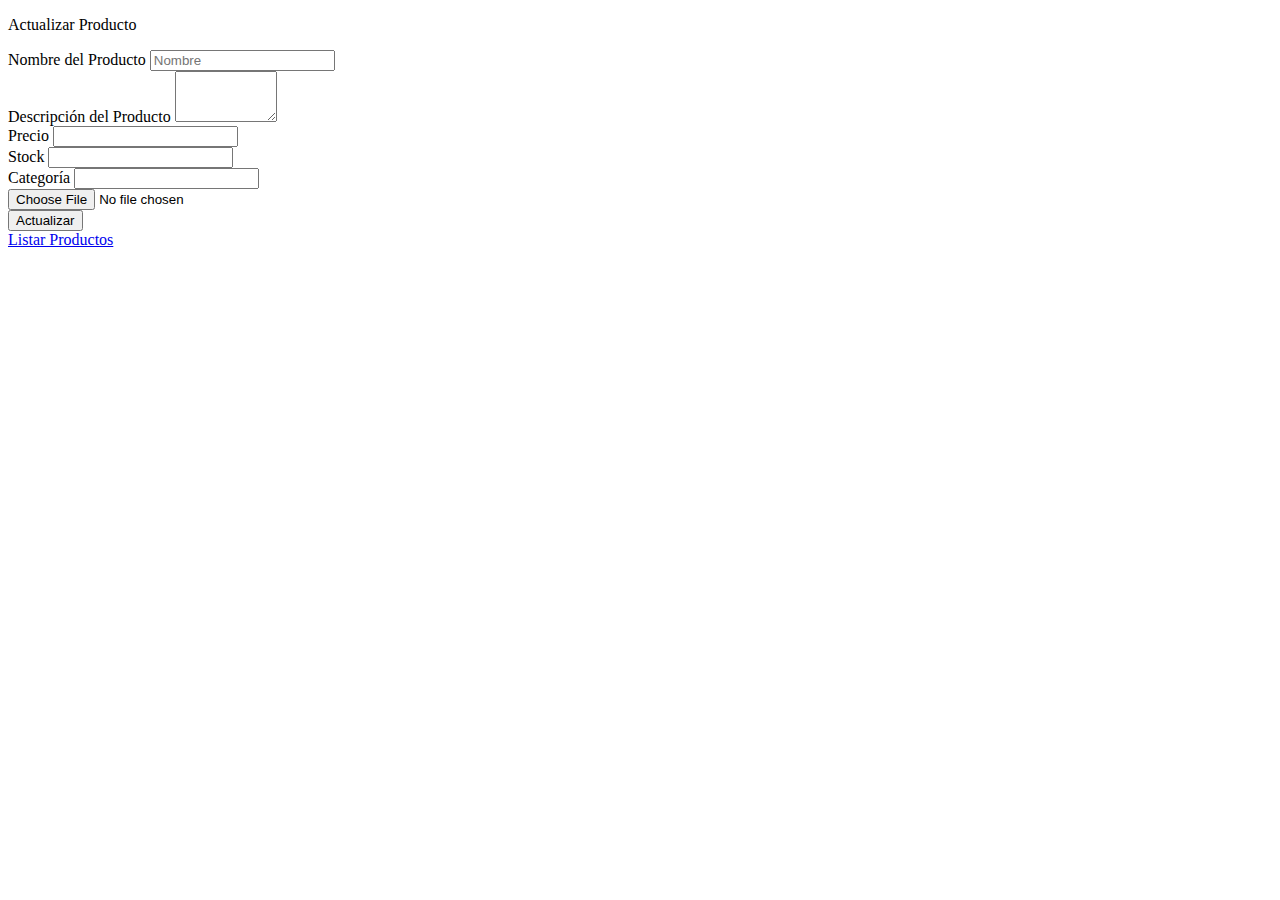
==== src/main/resources/templates/actualizar_producto.html @ d7693843 "modificaicon2" ====
<!DOCTYPE html>
<html lang="en">

<head>
    <meta charset="UTF-8" />
    <meta name="viewport" content="width=device-width, initial-scale=1.0" />
    <script src="https://ajax.googleapis.com/ajax/libs/jquery/3.6.4/jquery.min.js"></script>
    <link href="https://cdn.jsdelivr.net/npm/bootstrap@5.3.0/dist/css/bootstrap.min.css" rel="stylesheet"
          integrity="sha384-9ndCyUaIbzAi2FUVXJi0CjmCapSmO7SnpJef0486qhLnuZ2cdeRhO02iuK6FUUVM" crossorigin="anonymous" />
    <script src="https://cdn.jsdelivr.net/npm/bootstrap@5.3.0/dist/js/bootstrap.bundle.min.js"
            integrity="sha384-geWF76RCwLtnZ8qwWowPQNguL3RmwHVBC9FhGdlKrxdiJJigb/j/68SIy3Te4Bkz"
            crossorigin="anonymous"></script>
    <link href='https://fonts.googleapis.com/css?family=Wire+One|Raleway:300' rel='stylesheet' type='text/css'>

    <!-- ESTILOS PARA JAVA -->
    <link rel="stylesheet" th:href="@{/css/styles.css}">
    <link rel="stylesheet" th:href="@{/css/header.css}">
    <link rel="stylesheet" th:href="@{/css/panel.css}">
    <script th:src="@{/js/panel.js}"></script>

    <title>Panel Administrador</title>
</head>

<body>
<main>
    <section class="d-flex justify-content-center align-items-center">
        <div class="row container-fluid d-flex justify-content-center py-3">
            <div class="form-contenedor col-11 col-md-6 col-lg-8 mb-lg-3 rounded">
                <div class="row">
                    <p class="titulo fs-1 fw-bold text-uppercase">Actualizar Producto</p>
                </div>
                <div class="row">
                    <form id="updateForm" th:action="@{'/productos/actualizar_producto/' + ${Producto.id}}"
                          method="post" enctype="multipart/form-data"
                          class="d-flex flex-column alig-items-center justify-content-center">
                        <!-- Agrega un campo oculto para el ID del producto que se está actualizando -->
                        <input type="hidden" name="id" th:value="${Producto.id}" />

                        <div class="mb-1">
                            <label class="fs-4 fw-semibold" for="nombre">Nombre del Producto</label>
                            <input type="text" name="nombre" id="nombre" class="form-control fs-4"
                                   th:value="${Producto.nombre}" placeholder="Nombre" required>
                        </div>

                        <div class="mb-3">
                            <label class="fs-4 fw-semibold" for="desc">Descripción del Producto</label>
                            <textarea class="form-control" name="descripcion" id="desc" cols="10" rows="3"
                                      required th:text="${Producto.descripcion}"></textarea>
                        </div>

                        <div class="mb-3">
                            <label class="fs-4 fw-semibold" for="precio">Precio</label>
                            <input type="text" name="precioUnitario" id="precio" class="form-control fs-4"
                                   th:value="${Producto.precioUnitario}" required>
                        </div>

                        <div class="mb-3">
                            <label class="fs-4 fw-semibold" for="stock">Stock</label>
                            <input type="text" name="stock" id="stock" class "form-control fs-4"
                            th:value="${Producto.stock}" required>
                        </div>

                        <div class="mb-3">
                            <label class="fs-4 fw-semibold" for="categoria">Categoría</label>
                            <input type="text" name="categoria" id="categoria" class="form-control fs-4"
                                   th:value="${Producto.categoria}" required>
                        </div>

                        <div class="mb-3 input-group">
                            <input type="file" class="form-control" id="foto" name="imagen" accept="image/*">
                        </div>

                        <button type="submit" id="update" class="btn mt-3 fs-3 text-uppercase">Actualizar</button>
                    </form>
                </div>
            </div>
        </div>
        <a class="btn-listar shadow fs-3 fw-bold" href="/productos/lista_productos.html">Listar Productos</a>
    </section>
</main>
</body>

</html>
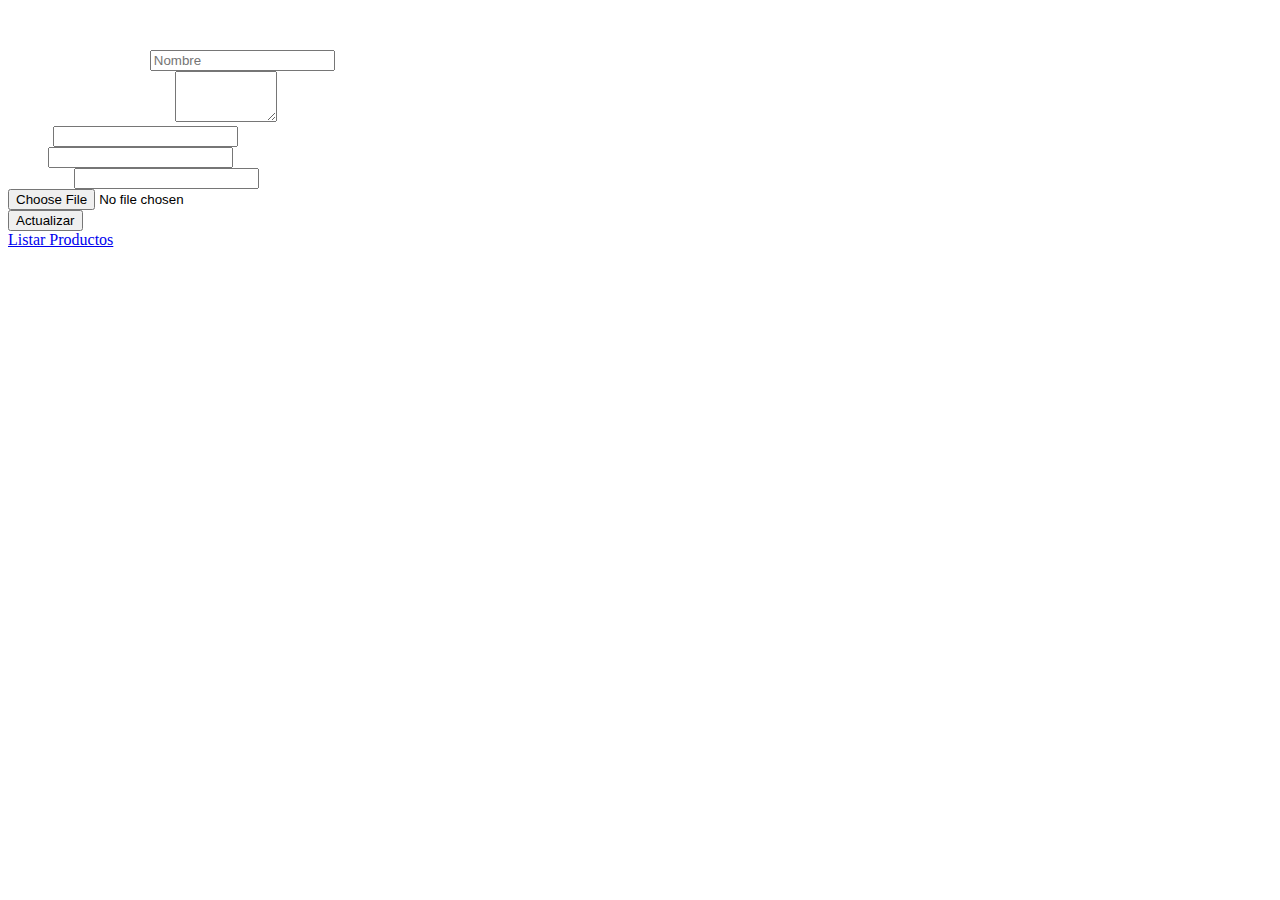
==== commit db7e41ed: "actualizo estilos" ====
--- a/src/main/resources/templates/actualizar_producto.html
+++ b/src/main/resources/templates/actualizar_producto.html
@@ -1,5 +1,5 @@
 <!DOCTYPE html>
-<html lang="en">
+<html lang="en" xmlns:th="http://www.w3.org/1999/xhtml">
 
 <head>
     <meta charset="UTF-8" />
@@ -22,46 +22,47 @@
 </head>
 
 <body>
+<header th:replace="~{components/navbar :: header}"></header>
 <main>
     <section class="d-flex justify-content-center align-items-center">
         <div class="row container-fluid d-flex justify-content-center py-3">
             <div class="form-contenedor col-11 col-md-6 col-lg-8 mb-lg-3 rounded">
                 <div class="row">
-                    <p class="titulo fs-1 fw-bold text-uppercase">Actualizar Producto</p>
+                    <p class="titulo fs-1 fw-bold text-uppercase" style="color:white">Actualizar Producto</p>
                 </div>
                 <div class="row">
                     <form id="updateForm" th:action="@{'/productos/actualizar_producto/' + ${Producto.id}}"
                           method="post" enctype="multipart/form-data"
                           class="d-flex flex-column alig-items-center justify-content-center">
-                        <!-- Agrega un campo oculto para el ID del producto que se está actualizando -->
+
                         <input type="hidden" name="id" th:value="${Producto.id}" />
 
                         <div class="mb-1">
-                            <label class="fs-4 fw-semibold" for="nombre">Nombre del Producto</label>
+                            <label class="fs-4 fw-semibold" style="color:white" for="nombre">Nombre del Producto</label>
                             <input type="text" name="nombre" id="nombre" class="form-control fs-4"
                                    th:value="${Producto.nombre}" placeholder="Nombre" required>
                         </div>
 
                         <div class="mb-3">
-                            <label class="fs-4 fw-semibold" for="desc">Descripción del Producto</label>
+                            <label class="fs-4 fw-semibold" style="color:white" for="desc">Descripción del Producto</label>
                             <textarea class="form-control" name="descripcion" id="desc" cols="10" rows="3"
                                       required th:text="${Producto.descripcion}"></textarea>
                         </div>
 
                         <div class="mb-3">
-                            <label class="fs-4 fw-semibold" for="precio">Precio</label>
+                            <label class="fs-4 fw-semibold" style="color:white" for="precio">Precio</label>
                             <input type="text" name="precioUnitario" id="precio" class="form-control fs-4"
                                    th:value="${Producto.precioUnitario}" required>
                         </div>
 
                         <div class="mb-3">
-                            <label class="fs-4 fw-semibold" for="stock">Stock</label>
+                            <label class="fs-4 fw-semibold" style="color:white" for="stock">Stock</label>
                             <input type="text" name="stock" id="stock" class "form-control fs-4"
                             th:value="${Producto.stock}" required>
                         </div>
 
                         <div class="mb-3">
-                            <label class="fs-4 fw-semibold" for="categoria">Categoría</label>
+                            <label class="fs-4 fw-semibold" style="color:white" for="categoria">Categoría</label>
                             <input type="text" name="categoria" id="categoria" class="form-control fs-4"
                                    th:value="${Producto.categoria}" required>
                         </div>
